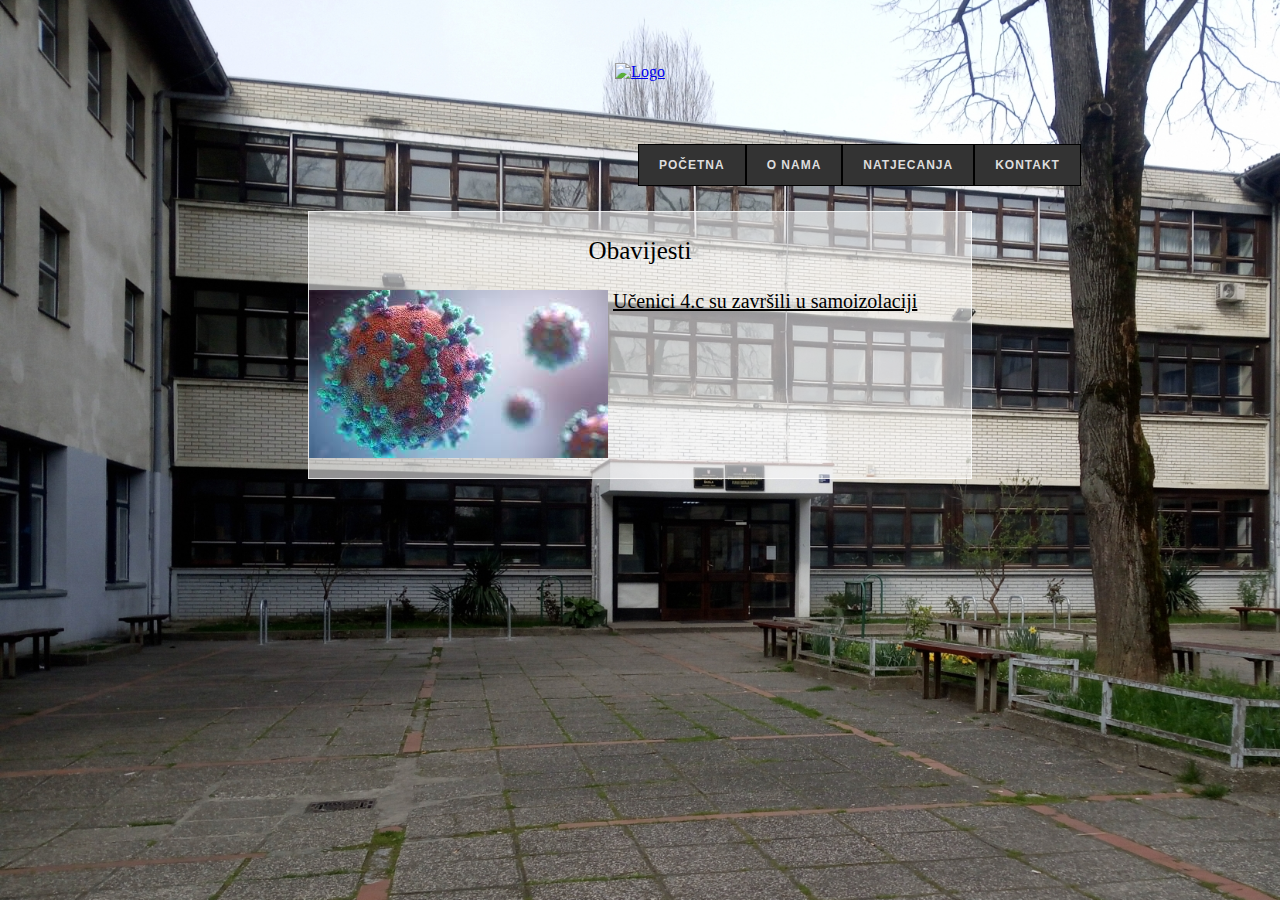
==== Stranica/Index.html @ 6cc3c343 "Add files via upload" ====
<!DOCTYPE html>
<html lang="en">
<head>
    <meta charset="UTF-8">
    <meta name="description" content="Opis 4.c razreda i njihovi podaci te natjecanja">
    <meta name="keywords" content="o razredu, putovanja, podaci, natjecanja">
    <meta name="author" content="Edi Graovac">
    <link rel="stylesheet" href="CSs/global.css">
    <title>4.C</title>
</head>
<body>
    
    <a id="logo" href="index.html">
        <img  src="Graovaccanvas.png" alt="Logo" style="width:15%">
    </a>
    <div id='cssmenu'>  
        <ul>
           <li><a href='index.html'>Početna</a></li>
           <li><a href='O nama/index.html'>O nama</a></li>
            <li><a href='Natjecanja/index.html'>Natjecanja</a></li>
           <li><a href='Kontakt/index.html'>Kontakt</a></li>
        </ul>
     </div>  
    <div id="home">
  <p id="naslov">Obavijesti</p>
  <p id="obavijest"><img src="covid.jfif" alt="COVID" style="vertical-align:top;margin:0px 0px">
    <u>Učenici 4.c su završili u samoizolaciji</u>
</p>
    </div>
    
</body>
</html>
---- Stranica/CSs/global.css ----
body {
background:url("../ETS.jpg");
background-color: #cccccc; 
  height: 500px;
  background-position: center;
  background-repeat: no-repeat;
  background-size: cover;
  position: relative;
  background-attachment: fixed;
}
#logo {
    margin:5% auto;
    display:block;
    text-align: center;
    animation-duration: 3s;
    animation-name: slidein;
    animation-iteration-count: one;
    animation-direction: alternate;
}


@keyframes slidein {
  from {
    margin-left: 100%;
    width: 300%; 
  }

  to {
    margin-left: 0%;
    width: 100%;
  }
}

@import url(http://fonts.googleapis.com/css?family=Montserrat:400,700);
#cssmenu,
#cssmenu ul,
#cssmenu ul li,
#cssmenu ul li a,
#cssmenu #menu-button {
  margin: 0;
  padding: 0;
  border: 0;
  list-style: none;
  line-height: 0;
  display: inline-block;
  position: relative;
  box-sizing: border-box;
}
#cssmenu {
  font-family: Montserrat, sans-serif;
  background: #333333;
  left:630px;
  margin-bottom: 25px;
}
#cssmenu>ul>li {
  float: left;
  transition: width 2s, height 2s, transform 2s;
  border: 1px solid black;
}
#cssmenu>ul>li:hover{
  width:150px;
  height:50px;
  transform: rotate(360deg);
}
#cssmenu>ul>li>a {
  padding: 20px;
  font-size: 12px;
  letter-spacing: 1px;
  text-decoration: none;
  color: #dddddd;
  font-weight: 700;
  text-transform: uppercase;
  transition: color .25s ease;
  cursor: pointer;
  text-transform: uppercase;
}

#home {
  font-size:20px;
  text-align: top;
  font-style: bold;
  font-family: Impact, Charcoal, serif ;
  border:1px solid rgba(255, 255, 255, 0.726);
  Background-color: rgba(255, 255, 255, 0.568);
  margin:0px 300px 100px 300px;
}
    


#naslov{
  text-align: center;
  text-decoration-line:bold;
  font-size:25px;
}




@media only screen and (max-width: 768px) {
  * {
    -webkit-tap-highlight-color: transparent;
  }

  #navbar {
    height: 25vh;
  }

  #links {
    all: unset;
    display: flex;
    flex-wrap: wrap ;
    justify-content: center;
  }

  #links a {
    font-size: 18px;
    padding: 20px 20px;
    margin: 0;
    flex: 1 1 0;
    border-radius: 0;
  }

  #title-container {
    left: 50%;
    transform: translate(-50%, 50%) !important;
  }

  .image-wrapper {
    width: unset !important;
    overflow: hidden;
  }

  #content {
    width: 100% !important;
  }
}
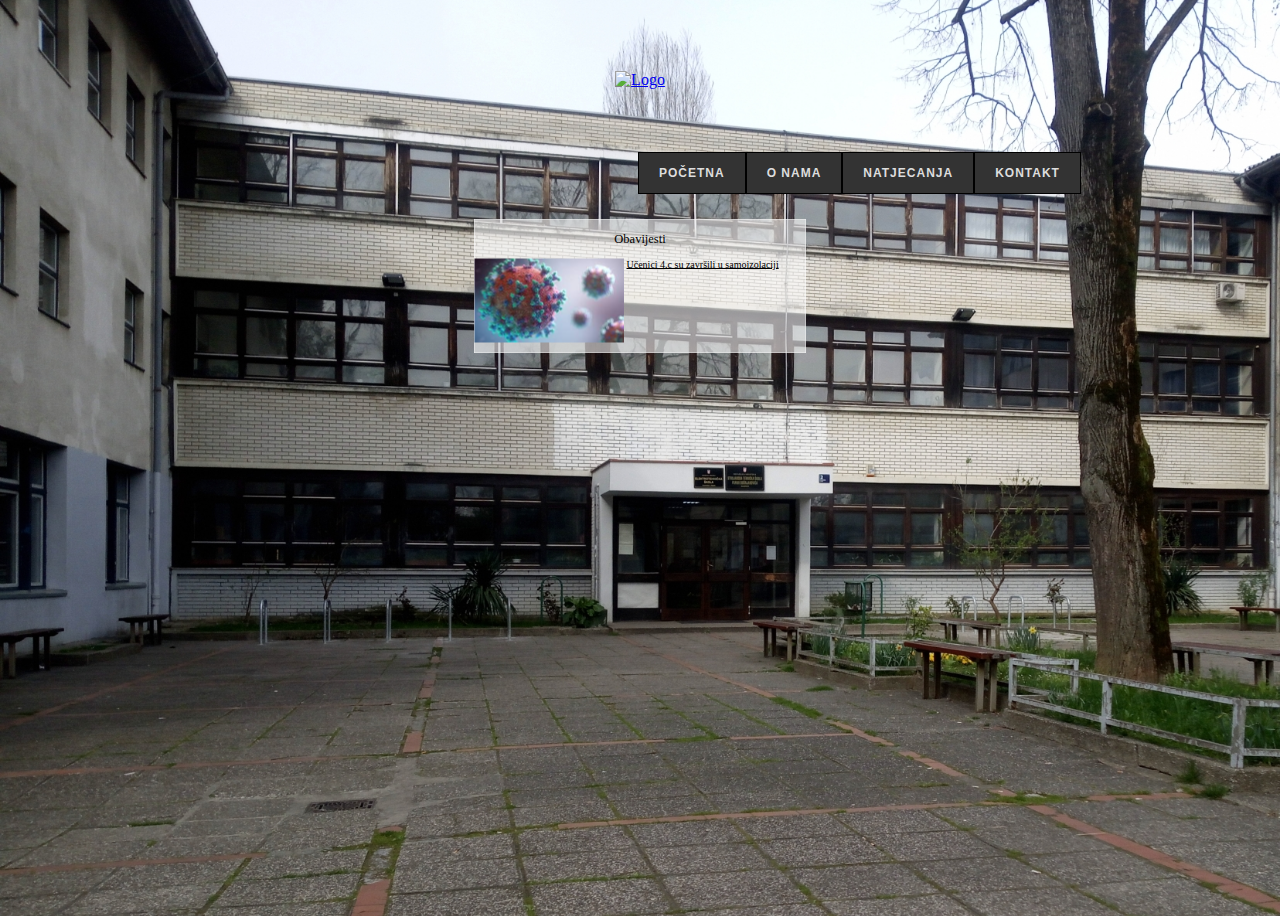
==== commit 4c91fbac: "kiki promjene: lint, overflow, transform na pocetnoj i preko slika na natjecanjima" ====
--- a/Stranica/Index.html
+++ b/Stranica/Index.html
@@ -1,32 +1,35 @@
 <!DOCTYPE html>
 <html lang="en">
+
 <head>
-    <meta charset="UTF-8">
-    <meta name="description" content="Opis 4.c razreda i njihovi podaci te natjecanja">
-    <meta name="keywords" content="o razredu, putovanja, podaci, natjecanja">
-    <meta name="author" content="Edi Graovac">
-    <link rel="stylesheet" href="CSs/global.css">
-    <title>4.C</title>
+  <meta charset="UTF-8">
+  <meta name="description" content="Opis 4.c razreda i njihovi podaci te natjecanja">
+  <meta name="keywords" content="o razredu, putovanja, podaci, natjecanja">
+  <meta name="author" content="Edi Graovac">
+  <link rel="stylesheet" href="CSs/global.css">
+  <title>4.C</title>
 </head>
+
 <body>
-    
-    <a id="logo" href="index.html">
-        <img  src="Graovaccanvas.png" alt="Logo" style="width:15%">
-    </a>
-    <div id='cssmenu'>  
-        <ul>
-           <li><a href='index.html'>Početna</a></li>
-           <li><a href='O nama/index.html'>O nama</a></li>
-            <li><a href='Natjecanja/index.html'>Natjecanja</a></li>
-           <li><a href='Kontakt/index.html'>Kontakt</a></li>
-        </ul>
-     </div>  
-    <div id="home">
-  <p id="naslov">Obavijesti</p>
-  <p id="obavijest"><img src="covid.jfif" alt="COVID" style="vertical-align:top;margin:0px 0px">
-    <u>Učenici 4.c su završili u samoizolaciji</u>
-</p>
-    </div>
-    
+
+  <a id="logo" href="index.html">
+    <img src="Graovaccanvas.png" alt="Logo" style="width:15%">
+  </a>
+  <div id='cssmenu'>
+    <ul>
+      <li><a href='index.html'>Početna</a></li>
+      <li><a href='O nama/index.html'>O nama</a></li>
+      <li><a href='Natjecanja/index.html'>Natjecanja</a></li>
+      <li><a href='Kontakt/index.html'>Kontakt</a></li>
+    </ul>
+  </div>
+  <div id="home">
+    <p id="naslov">Obavijesti</p>
+    <p id="obavijest"><img src="covid.jfif" alt="COVID" style="vertical-align:top;margin:0px 0px">
+      <u>Učenici 4.c su završili u samoizolaciji</u>
+    </p>
+  </div>
+
 </body>
+
 </html>--- a/Stranica/CSs/global.css
+++ b/Stranica/CSs/global.css
@@ -1,7 +1,25 @@
+html,
+body {
+  overflow: hidden;
+}
+
+#home {
+  transform: scale(0.5);
+  transform-origin: top;
+  animation: showHome 2s forwards;
+}
+
+@keyframes showHome {
+  to {
+    transform: scale(1);
+  }
+}
+
 
 body {
-background:url("../ETS.jpg");
-background-color: #cccccc; 
+  min-height: 100vh;
+  background: url("../ETS.jpg");
+  background-color: #cccccc;
   height: 500px;
   background-position: center;
   background-repeat: no-repeat;
@@ -9,21 +27,22 @@
   position: relative;
   background-attachment: fixed;
 }
+
 #logo {
-    margin:5% auto;
-    display:block;
-    text-align: center;
-    animation-duration: 3s;
-    animation-name: slidein;
-    animation-iteration-count: one;
-    animation-direction: alternate;
+  margin: 5% auto;
+  display: block;
+  text-align: center;
+  animation-duration: 3s;
+  animation-name: slidein;
+  animation-iteration-count: one;
+  animation-direction: alternate;
 }
 
 
 @keyframes slidein {
   from {
     margin-left: 100%;
-    width: 300%; 
+    width: 300%;
   }
 
   to {
@@ -33,6 +52,7 @@
 }
 
 @import url(http://fonts.googleapis.com/css?family=Montserrat:400,700);
+
 #cssmenu,
 #cssmenu ul,
 #cssmenu ul li,
@@ -47,23 +67,27 @@
   position: relative;
   box-sizing: border-box;
 }
+
 #cssmenu {
   font-family: Montserrat, sans-serif;
   background: #333333;
-  left:630px;
+  left: 630px;
   margin-bottom: 25px;
 }
-#cssmenu>ul>li {
+
+#cssmenu > ul > li {
   float: left;
   transition: width 2s, height 2s, transform 2s;
   border: 1px solid black;
 }
-#cssmenu>ul>li:hover{
-  width:150px;
-  height:50px;
+
+#cssmenu > ul > li:hover {
+  width: 150px;
+  height: 50px;
   transform: rotate(360deg);
 }
-#cssmenu>ul>li>a {
+
+#cssmenu > ul > li > a {
   padding: 20px;
   font-size: 12px;
   letter-spacing: 1px;
@@ -77,21 +101,21 @@
 }
 
 #home {
-  font-size:20px;
+  font-size: 20px;
   text-align: top;
   font-style: bold;
-  font-family: Impact, Charcoal, serif ;
-  border:1px solid rgba(255, 255, 255, 0.726);
+  font-family: Impact, Charcoal, serif;
+  border: 1px solid rgba(255, 255, 255, 0.726);
   Background-color: rgba(255, 255, 255, 0.568);
-  margin:0px 300px 100px 300px;
+  margin: 0px 300px 100px 300px;
 }
-    
 
 
-#naslov{
+
+#naslov {
   text-align: center;
-  text-decoration-line:bold;
-  font-size:25px;
+  text-decoration-line: bold;
+  font-size: 25px;
 }
 
 
@@ -109,7 +133,7 @@
   #links {
     all: unset;
     display: flex;
-    flex-wrap: wrap ;
+    flex-wrap: wrap;
     justify-content: center;
   }
 
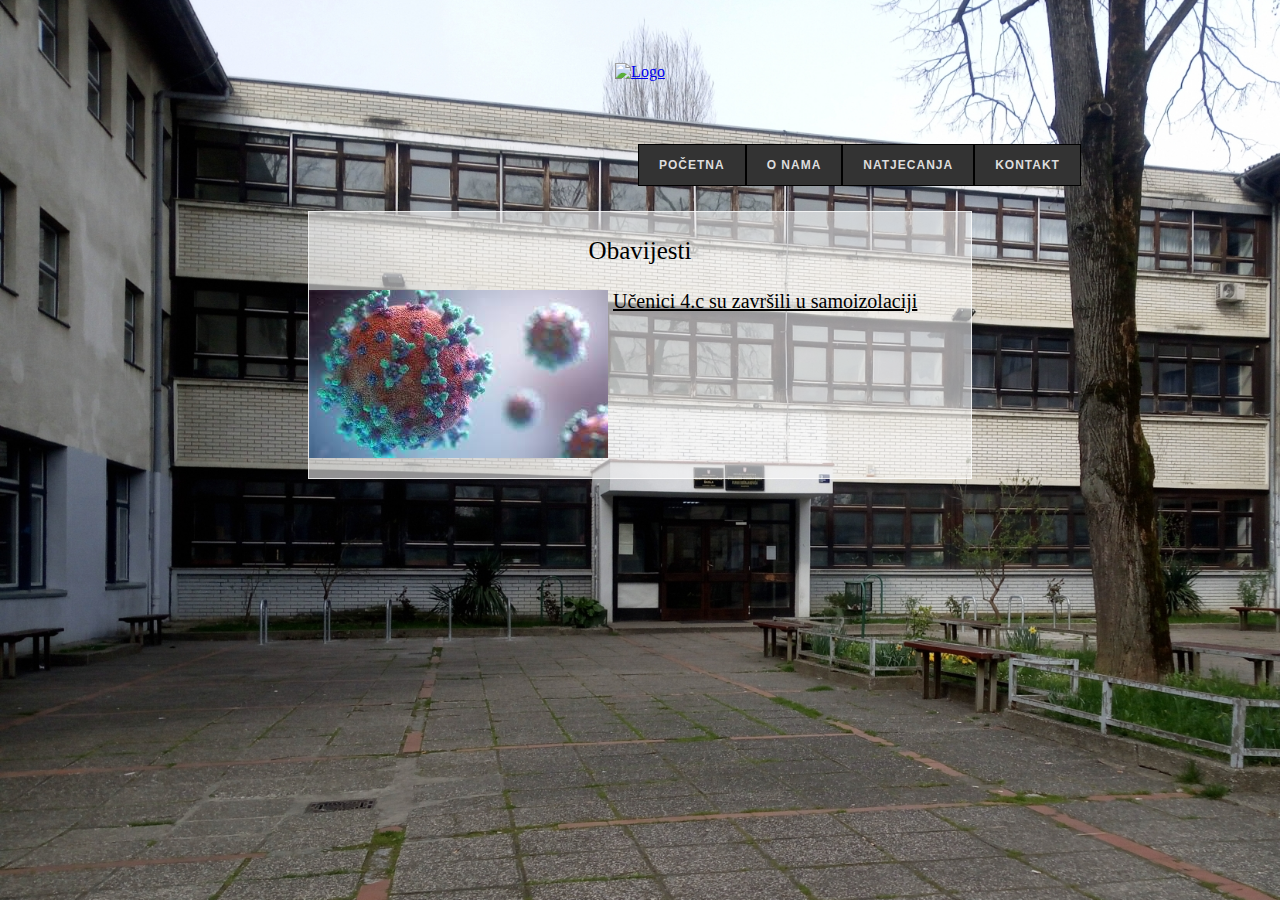
==== commit 2a44c587: "Revert "kiki promjene: lint, overflow, transform na pocetnoj i preko slika na…"" ====
--- a/Stranica/Index.html
+++ b/Stranica/Index.html
@@ -1,35 +1,32 @@
 <!DOCTYPE html>
 <html lang="en">
-
 <head>
-  <meta charset="UTF-8">
-  <meta name="description" content="Opis 4.c razreda i njihovi podaci te natjecanja">
-  <meta name="keywords" content="o razredu, putovanja, podaci, natjecanja">
-  <meta name="author" content="Edi Graovac">
-  <link rel="stylesheet" href="CSs/global.css">
-  <title>4.C</title>
+    <meta charset="UTF-8">
+    <meta name="description" content="Opis 4.c razreda i njihovi podaci te natjecanja">
+    <meta name="keywords" content="o razredu, putovanja, podaci, natjecanja">
+    <meta name="author" content="Edi Graovac">
+    <link rel="stylesheet" href="CSs/global.css">
+    <title>4.C</title>
 </head>
-
 <body>
-
-  <a id="logo" href="index.html">
-    <img src="Graovaccanvas.png" alt="Logo" style="width:15%">
-  </a>
-  <div id='cssmenu'>
-    <ul>
-      <li><a href='index.html'>Početna</a></li>
-      <li><a href='O nama/index.html'>O nama</a></li>
-      <li><a href='Natjecanja/index.html'>Natjecanja</a></li>
-      <li><a href='Kontakt/index.html'>Kontakt</a></li>
-    </ul>
-  </div>
-  <div id="home">
-    <p id="naslov">Obavijesti</p>
-    <p id="obavijest"><img src="covid.jfif" alt="COVID" style="vertical-align:top;margin:0px 0px">
-      <u>Učenici 4.c su završili u samoizolaciji</u>
-    </p>
-  </div>
-
+    
+    <a id="logo" href="index.html">
+        <img  src="Graovaccanvas.png" alt="Logo" style="width:15%">
+    </a>
+    <div id='cssmenu'>  
+        <ul>
+           <li><a href='index.html'>Početna</a></li>
+           <li><a href='O nama/index.html'>O nama</a></li>
+            <li><a href='Natjecanja/index.html'>Natjecanja</a></li>
+           <li><a href='Kontakt/index.html'>Kontakt</a></li>
+        </ul>
+     </div>  
+    <div id="home">
+  <p id="naslov">Obavijesti</p>
+  <p id="obavijest"><img src="covid.jfif" alt="COVID" style="vertical-align:top;margin:0px 0px">
+    <u>Učenici 4.c su završili u samoizolaciji</u>
+</p>
+    </div>
+    
 </body>
-
 </html>--- a/Stranica/CSs/global.css
+++ b/Stranica/CSs/global.css
@@ -1,25 +1,7 @@
-html,
-body {
-  overflow: hidden;
-}
-
-#home {
-  transform: scale(0.5);
-  transform-origin: top;
-  animation: showHome 2s forwards;
-}
-
-@keyframes showHome {
-  to {
-    transform: scale(1);
-  }
-}
-
 
 body {
-  min-height: 100vh;
-  background: url("../ETS.jpg");
-  background-color: #cccccc;
+background:url("../ETS.jpg");
+background-color: #cccccc; 
   height: 500px;
   background-position: center;
   background-repeat: no-repeat;
@@ -27,22 +9,21 @@
   position: relative;
   background-attachment: fixed;
 }
-
 #logo {
-  margin: 5% auto;
-  display: block;
-  text-align: center;
-  animation-duration: 3s;
-  animation-name: slidein;
-  animation-iteration-count: one;
-  animation-direction: alternate;
+    margin:5% auto;
+    display:block;
+    text-align: center;
+    animation-duration: 3s;
+    animation-name: slidein;
+    animation-iteration-count: one;
+    animation-direction: alternate;
 }
 
 
 @keyframes slidein {
   from {
     margin-left: 100%;
-    width: 300%;
+    width: 300%; 
   }
 
   to {
@@ -52,7 +33,6 @@
 }
 
 @import url(http://fonts.googleapis.com/css?family=Montserrat:400,700);
-
 #cssmenu,
 #cssmenu ul,
 #cssmenu ul li,
@@ -67,27 +47,23 @@
   position: relative;
   box-sizing: border-box;
 }
-
 #cssmenu {
   font-family: Montserrat, sans-serif;
   background: #333333;
-  left: 630px;
+  left:630px;
   margin-bottom: 25px;
 }
-
-#cssmenu > ul > li {
+#cssmenu>ul>li {
   float: left;
   transition: width 2s, height 2s, transform 2s;
   border: 1px solid black;
 }
-
-#cssmenu > ul > li:hover {
-  width: 150px;
-  height: 50px;
+#cssmenu>ul>li:hover{
+  width:150px;
+  height:50px;
   transform: rotate(360deg);
 }
-
-#cssmenu > ul > li > a {
+#cssmenu>ul>li>a {
   padding: 20px;
   font-size: 12px;
   letter-spacing: 1px;
@@ -101,21 +77,21 @@
 }
 
 #home {
-  font-size: 20px;
+  font-size:20px;
   text-align: top;
   font-style: bold;
-  font-family: Impact, Charcoal, serif;
-  border: 1px solid rgba(255, 255, 255, 0.726);
+  font-family: Impact, Charcoal, serif ;
+  border:1px solid rgba(255, 255, 255, 0.726);
   Background-color: rgba(255, 255, 255, 0.568);
-  margin: 0px 300px 100px 300px;
+  margin:0px 300px 100px 300px;
 }
+    
 
 
-
-#naslov {
+#naslov{
   text-align: center;
-  text-decoration-line: bold;
-  font-size: 25px;
+  text-decoration-line:bold;
+  font-size:25px;
 }
 
 
@@ -133,7 +109,7 @@
   #links {
     all: unset;
     display: flex;
-    flex-wrap: wrap;
+    flex-wrap: wrap ;
     justify-content: center;
   }
 
